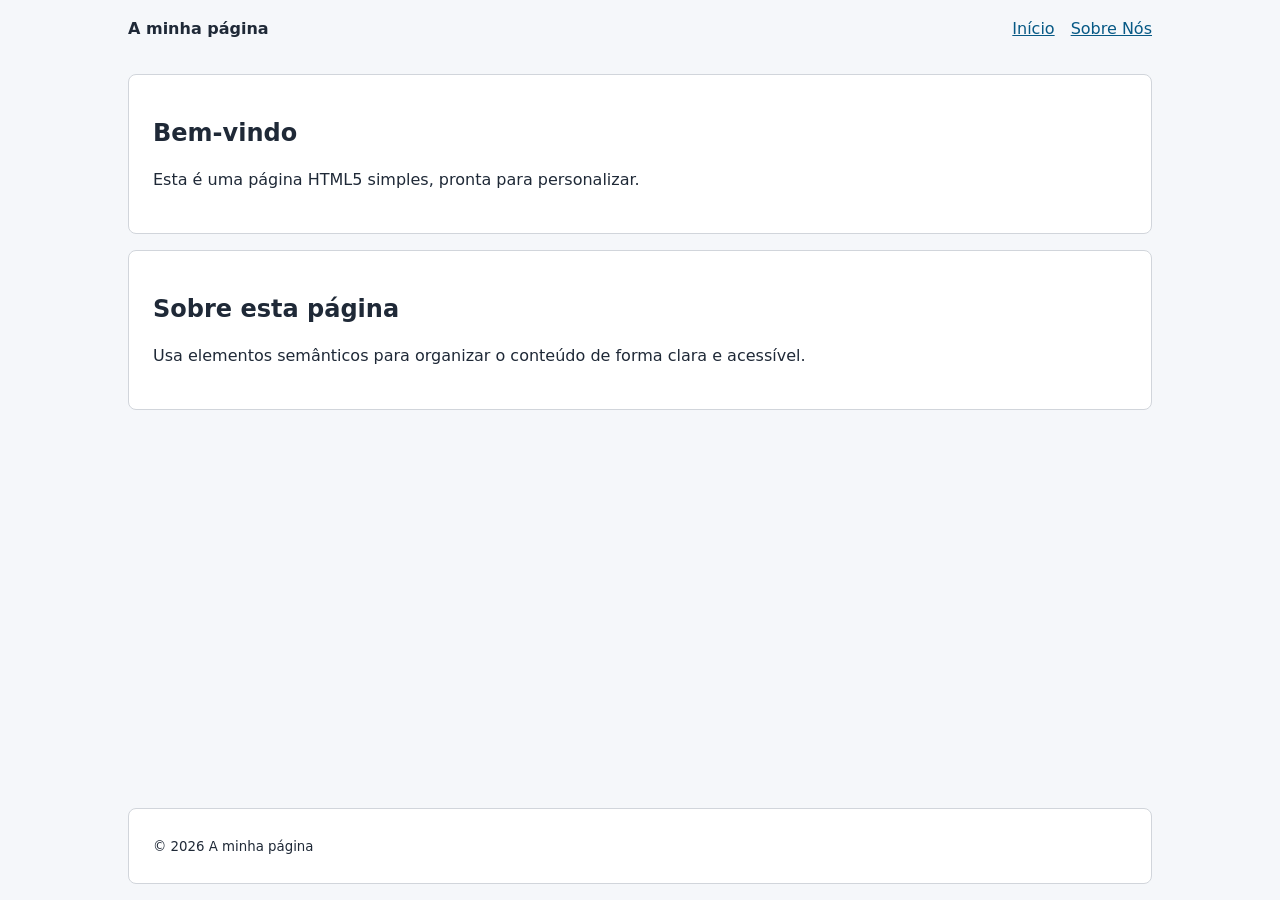
==== idenx.html @ 1f2969d9 "First HTML Page" ====
<!doctype html>
<html lang="pt-PT">
<head>
  <meta charset="utf-8">
  <meta name="viewport" content="width=device-width, initial-scale=1">
  <base href="./">
  <title>Página inicial</title>
  <link rel="stylesheet" href="styles.css">
</head>
<body>
  <header class="site-header">
    <p class="site-title">A minha página</p>
    <nav aria-label="Navegação principal">
      <ul>
        <li><a href="#inicio">Início</a></li>
        <li><a href="#sobre">Sobre Nós</a></li>
      </ul>
    </nav>
  </header>

  <main id="inicio">
    <section aria-labelledby="welcome-title">
      <h1 id="welcome-title">Bem-vindo</h1>
      <p>Esta é uma página HTML5 simples, pronta para personalizar.</p>
    </section>

    <section id="sobre" aria-labelledby="about-title">
      <article>
        <h2 id="about-title">Sobre esta página</h2>
        <p>Usa elementos semânticos para organizar o conteúdo de forma clara e acessível.</p>
      </article>
    </section>
  </main>

  <footer>
    <small>&copy; 2026 A minha página</small>
  </footer>
</body>
</html>
---- styles.css ----
:root {
  color-scheme: light;
  --color-background: #f5f7fa;
  --color-surface: #ffffff;
  --color-text: #1f2937;
  --color-link: #075985;
  --color-border: #d1d5db;
  --space-page: 1rem;
  --content-width: 64rem;
}

* {
  box-sizing: border-box;
}

body {
  min-height: 100vh;
  margin: 0;
  display: grid;
  grid-template-rows: auto 1fr auto;
  background: var(--color-background);
  color: var(--color-text);
  font-family: system-ui, sans-serif;
  line-height: 1.6;
}

.site-header,
main,
footer {
  width: min(100% - 2 * var(--space-page), var(--content-width));
  margin-inline: auto;
}

.site-header {
  display: flex;
  flex-direction: column;
  gap: 0.5rem;
  padding-block: 1rem;
}

.site-title {
  margin: 0;
  font-weight: 700;
}

nav ul {
  display: flex;
  flex-wrap: wrap;
  gap: 1rem;
  margin: 0;
  padding: 0;
  list-style: none;
}

a {
  color: var(--color-link);
}

a:focus-visible {
  outline: 3px solid currentColor;
  outline-offset: 3px;
}

main {
  display: grid;
  align-content: start;
  gap: 1rem;
  padding-block: 1rem 2rem;
}

main section,
footer {
  padding: var(--space-page);
  border: 1px solid var(--color-border);
  border-radius: 0.5rem;
  background: var(--color-surface);
}

h1,
h2 {
  line-height: 1.2;
}

footer {
  margin-bottom: 1rem;
}

@media (min-width: 40rem) {
  :root {
    --space-page: 1.5rem;
  }

  .site-header {
    flex-direction: row;
    align-items: center;
    justify-content: space-between;
  }
}
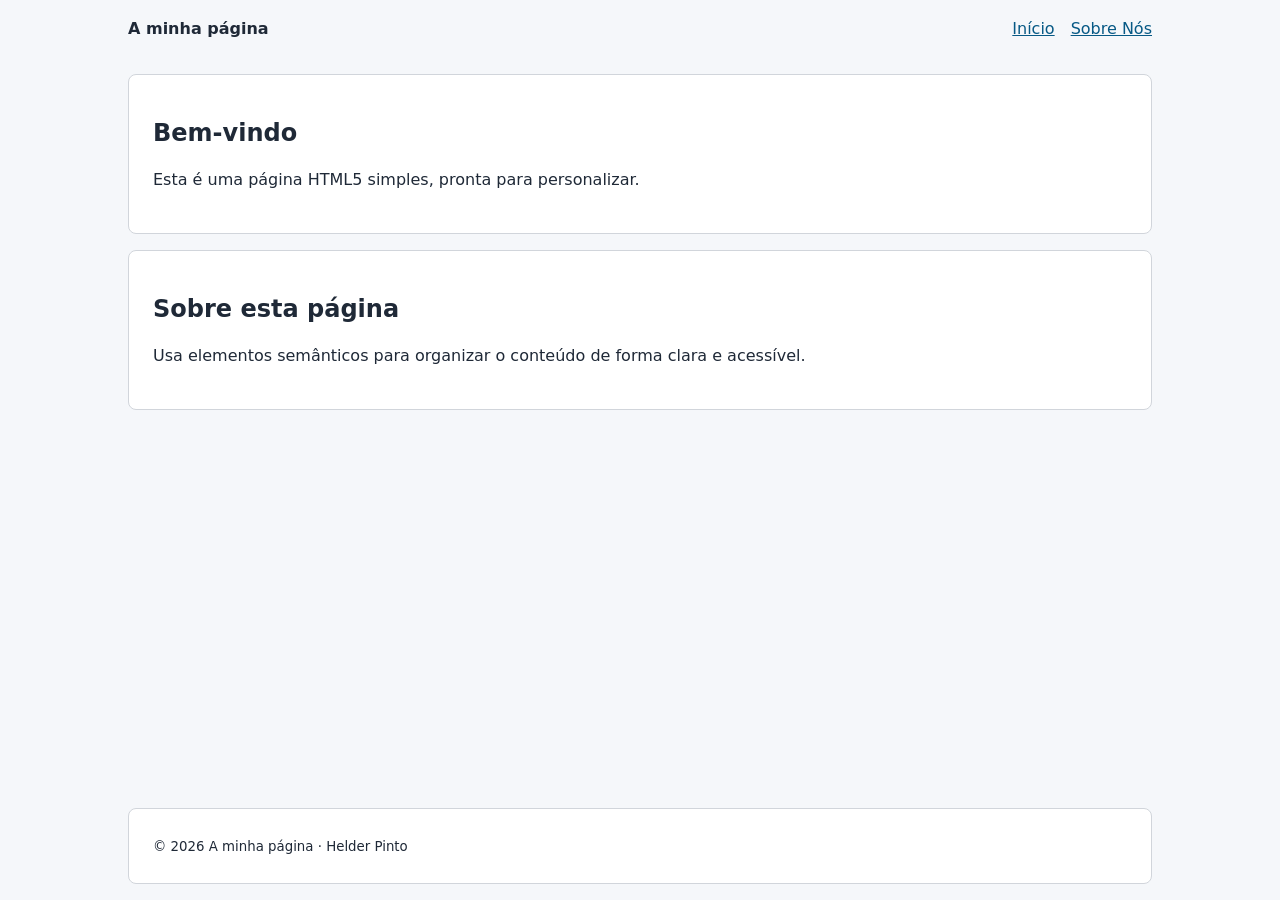
==== commit 39baf0f4: "Especificações Copilot" ====
--- a/idenx.html
+++ b/idenx.html
@@ -33,7 +33,7 @@
   </main>
 
   <footer>
-    <small>&copy; 2026 A minha página</small>
+    <small>&copy; 2026 A minha página · Helder Pinto</small>
   </footer>
 </body>
 </html>
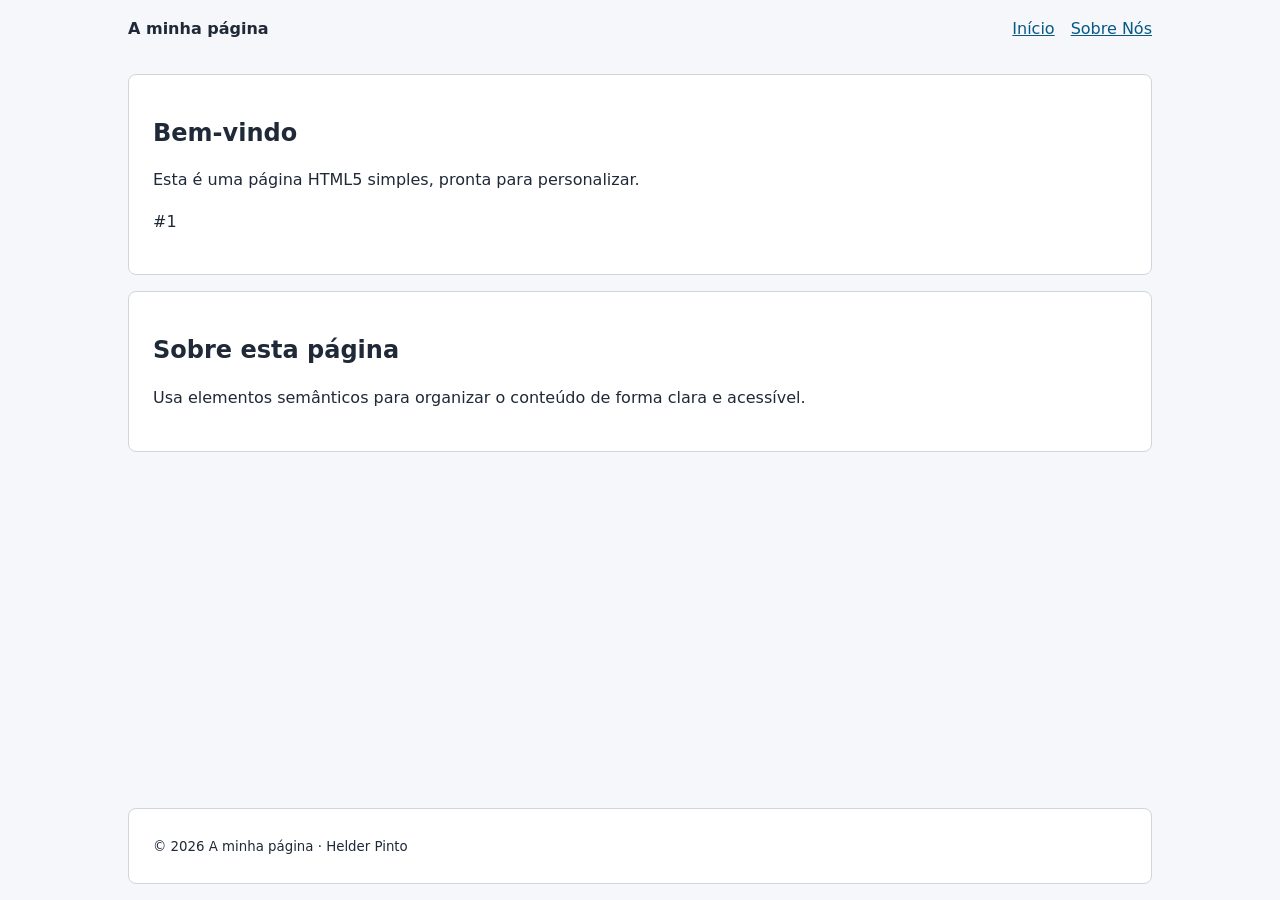
==== commit ab3de628: "Closes #1" ====
--- a/idenx.html
+++ b/idenx.html
@@ -22,6 +22,7 @@
     <section aria-labelledby="welcome-title">
       <h1 id="welcome-title">Bem-vindo</h1>
       <p>Esta é uma página HTML5 simples, pronta para personalizar.</p>
+      <p>#1</p>
     </section>
 
     <section id="sobre" aria-labelledby="about-title">
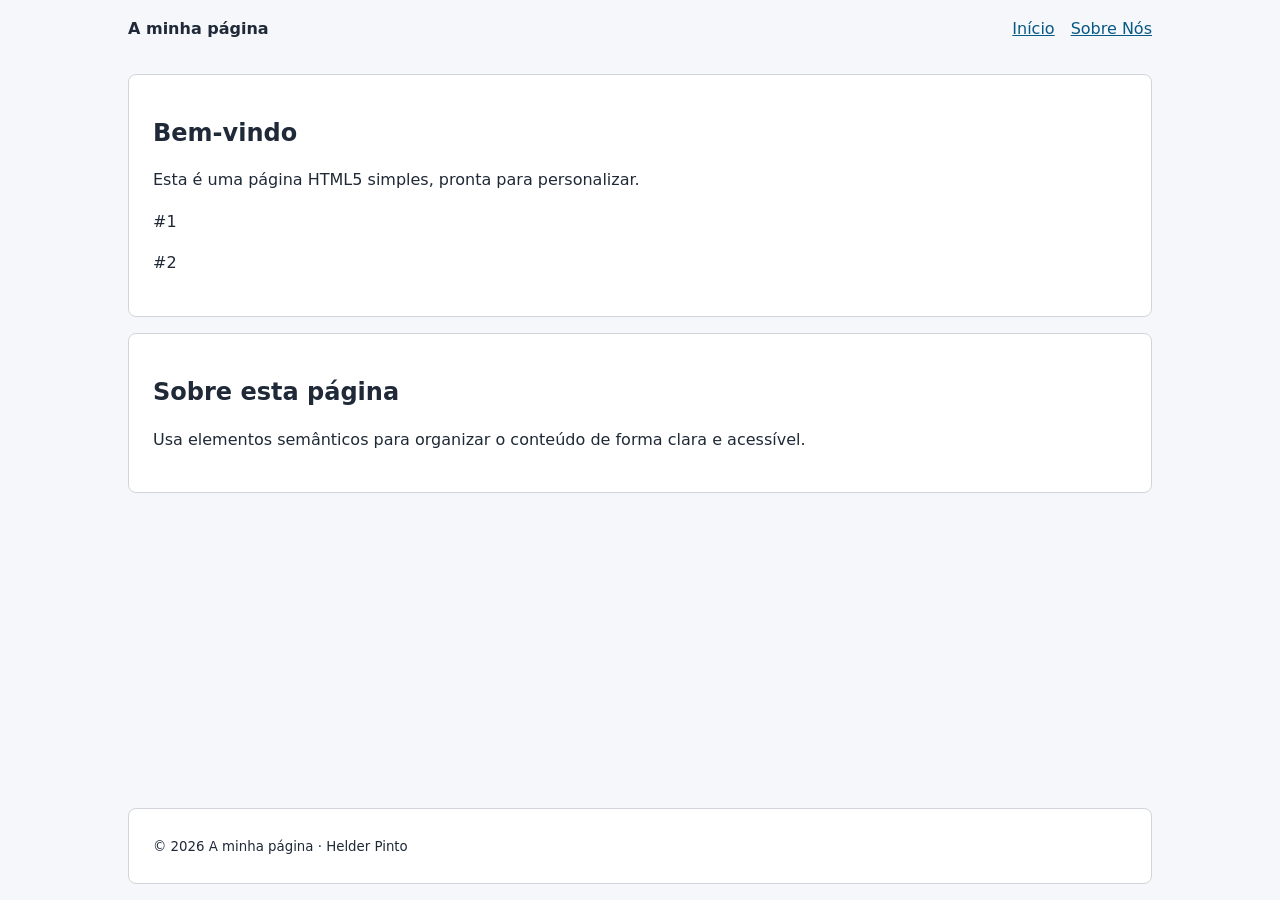
==== commit 84881430: "Closes #2" ====
--- a/idenx.html
+++ b/idenx.html
@@ -23,6 +23,7 @@
       <h1 id="welcome-title">Bem-vindo</h1>
       <p>Esta é uma página HTML5 simples, pronta para personalizar.</p>
       <p>#1</p>
+      <p>#2</p>
     </section>
 
     <section id="sobre" aria-labelledby="about-title">
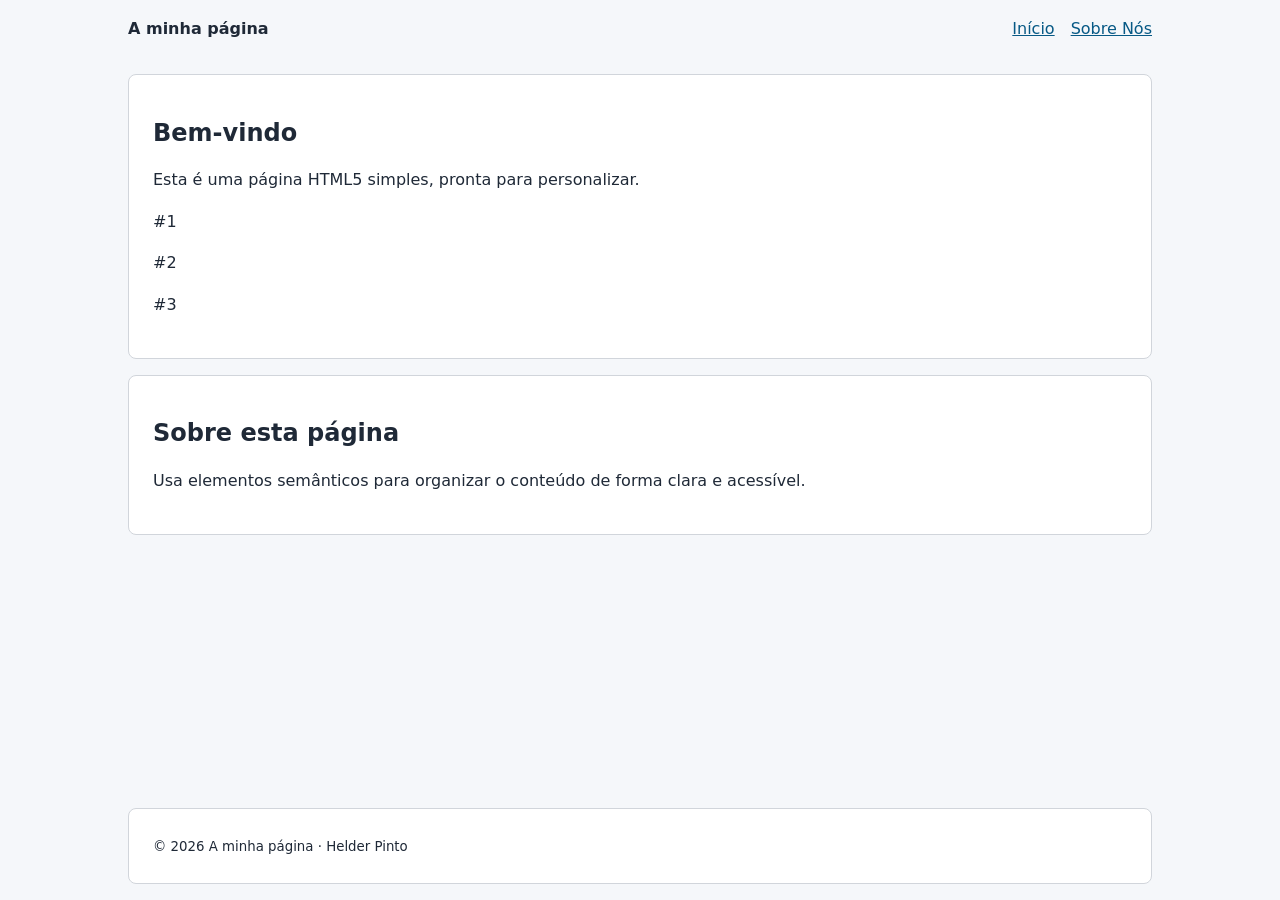
==== commit bb344a16: "Closes #3" ====
--- a/idenx.html
+++ b/idenx.html
@@ -24,6 +24,7 @@
       <p>Esta é uma página HTML5 simples, pronta para personalizar.</p>
       <p>#1</p>
       <p>#2</p>
+      <p>#3</p>
     </section>
 
     <section id="sobre" aria-labelledby="about-title">
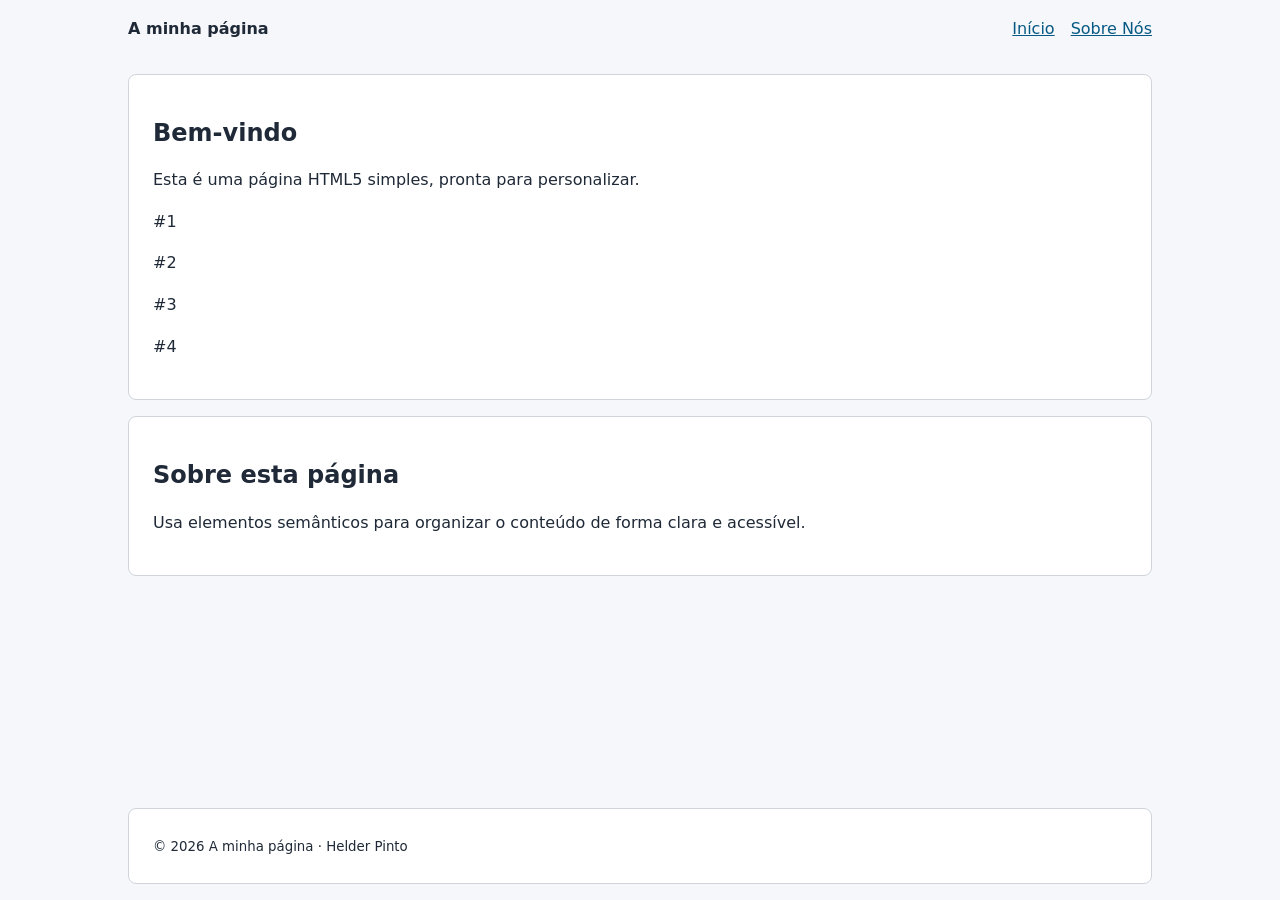
==== commit 77ce7156: "Closes #4" ====
--- a/idenx.html
+++ b/idenx.html
@@ -25,6 +25,7 @@
       <p>#1</p>
       <p>#2</p>
       <p>#3</p>
+      <p>#4</p>
     </section>
 
     <section id="sobre" aria-labelledby="about-title">
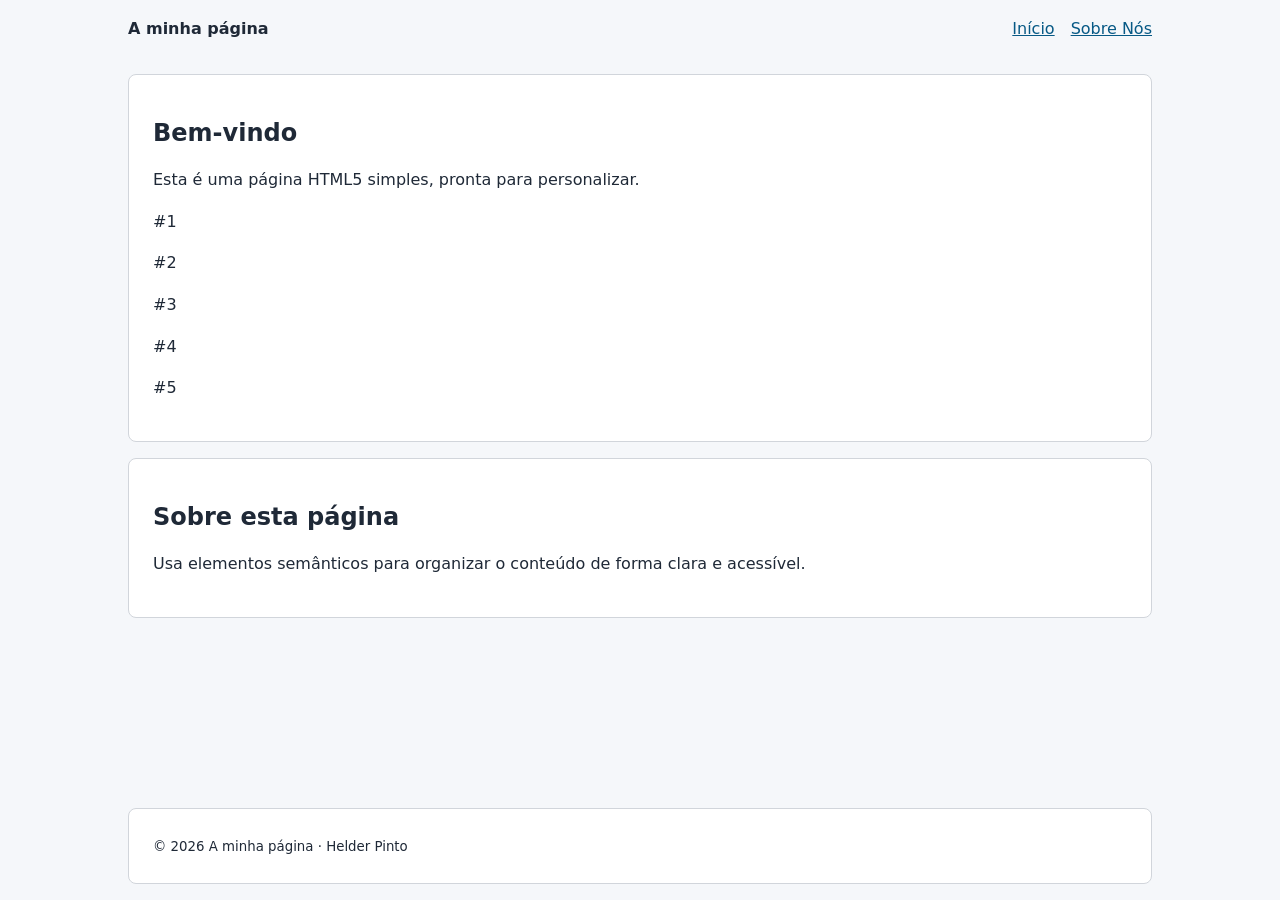
==== commit c76fe4d9: "p #5" ====
--- a/idenx.html
+++ b/idenx.html
@@ -26,6 +26,7 @@
       <p>#2</p>
       <p>#3</p>
       <p>#4</p>
+      <p>#5</p>
     </section>
 
     <section id="sobre" aria-labelledby="about-title">
